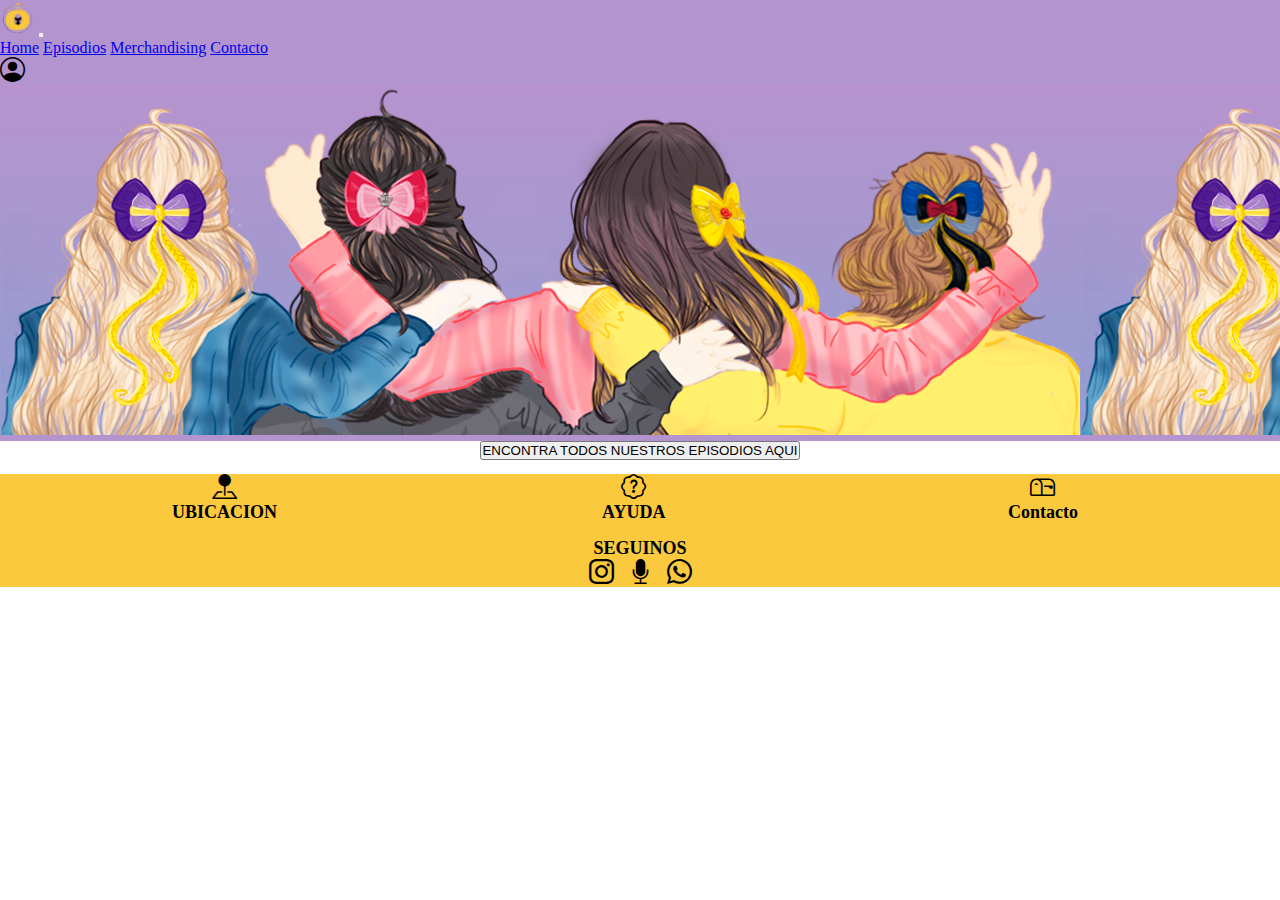
==== index.html @ 6599e3f8 "primer commit" ====
<!DOCTYPE html>
<html lang="es">
<head>
    <meta charset="UTF-8">
    <meta http-equiv="X-UA-Compatible" content="IE=edge">
    <meta name="viewport" content="width=device-width, initial-scale=1.0">
    
    <!-- BOOTSTRAP 5.1 -->
    <link href="https://cdn.jsdelivr.net/npm/bootstrap@5.1.3/dist/css/bootstrap.min.css" rel="stylesheet" integrity="sha384-1BmE4kWBq78iYhFldvKuhfTAU6auU8tT94WrHftjDbrCEXSU1oBoqyl2QvZ6jIW3" crossorigin="anonymous">
    <link rel="stylesheet" href="https://cdn.jsdelivr.net/npm/bootstrap-icons@1.6.1/font/bootstrap-icons.css">
    <!-- STYLES -->
    <link rel="stylesheet" href="/css/estilos.css">

    <title>Calabazas y Ratones</title>

</head>
<body>
    <!-- NAVEGADOR -->

<nav class="  navbar navbar-expand-lg navbar-light bg-light">
    <div class="container-fluid">
        
        <a class="navbar-brand" href="#"><img src="/media/logoSimple.png" class="imgLogo" alt="Calabazas y Ratones" ></a>
        <button class="navbar-toggler" type="button" data-bs-toggle="collapse" data-bs-target="#navbarNavAltMarkup" aria-controls="navbarNavAltMarkup" aria-expanded="false" aria-label="Toggle navigation">
        <span class="navbar-toggler-icon"></span>
        </button>
   
        <div class="collapse navbar-collapse d-flex justify-content-between" id="navbarNavAltMarkup">
        <div class="navbar-nav">
            <a class="nav-link active" aria-current="page" href="#">Home</a>
            <a class="nav-link" href="/pages/episodios.html">Episodios</a>
            <a class="nav-link" href="/pages/productos.html">Merchandising</a>
            <a class="nav-link" href="/pages/contacto.html">Contacto</a>
        </div>

        <div id="usuario">
            <a href="/pages/registro.html"><i class="bi bi-person-circle"></i></a>
        </div>
    </div>
    </div>

    </nav>

    <!-- MAIN BODY -->

    <div id="main"> 
        <div class="imgbg"></div>
    </div>
    <hr class="separador">

    <div class="btnEpisodios">
        <a href="/pages/episodios.html"><button type="button" class="btn btn-outline-dark">ENCONTRA TODOS NUESTROS EPISODIOS AQUI</button></a>
    </div>
    <!-- FOOTER -->
    <div id="footer">
        <footer>
            <div class="footerHelp">
                <div>
                    <a href="./pages/ubicacion.html">
                    <i class="bi bi-pin-map-fill"></i>
                    </a>
                    <h3>UBICACION</h3>
                </div>
                <div>
                    <a href="./pages/preguntasFrecuentes.html">
                    <i class="bi bi-patch-question"></i>
                    </a>
                    <h3>AYUDA</h3>
                </div>
                <div>
                    <a href="./pages/contacto.html">
                    <i class="bi bi-mailbox"></i>
                    </a>
                    <h3>Contacto</h3>
                </div>
            </div>
        
        <div>
            <div class="sectionRedes">
                <h3>SEGUINOS</h3>
                <a href="https://www.instagram.com/cyrelpodcast/" target="_blank" class="text-decoration-none">
                <i class="bi bi-instagram"></i>
                </a> 
                    <a href="https://anchor.fm/calabazas-y-ratones" target="_blank"  rel="noopener noreferrer">
                    <i class="bi bi-mic-fill"></i>
                    </a>
                    <a href="https://api.whatsapp.com/send?phone=393516791977">
                    <i class="bi bi-whatsapp"></i>
                    </a>
            </div>
        
        </div>
        </footer>
    </div>
    <!-- JAVASCRIPT -->
    <script src="/js/jquery-3.6.0.min.js"></script>
    <script src="/js/miarchivo.js"></script>
    <!-- BOOTSTRAP 5.1 -->
    <script src="https://cdn.jsdelivr.net/npm/@popperjs/core@2.10.2/dist/umd/popper.min.js" integrity="sha384-7+zCNj/IqJ95wo16oMtfsKbZ9ccEh31eOz1HGyDuCQ6wgnyJNSYdrPa03rtR1zdB" crossorigin="anonymous"></script>
<script src="https://cdn.jsdelivr.net/npm/bootstrap@5.1.3/dist/js/bootstrap.min.js" integrity="sha384-QJHtvGhmr9XOIpI6YVutG+2QOK9T+ZnN4kzFN1RtK3zEFEIsxhlmWl5/YESvpZ13" crossorigin="anonymous"></script>
</body>
</html>
---- css/estilos.css ----
@import url("https://cdn.jsdelivr.net/npm/bootstrap-icons@1.6.1/font/bootstrap-icons.css");
* {
  margin: 0;
  padding: 0;
}

body .bg-light {
  background-color: #b394ce !important;
}

body .imgLogo {
  width: 35px;
  height: 35px;
}

body #usuario {
  text-decoration: none;
}

body #usuario a {
  color: black;
}

body #usuario .bi-person-circle {
  font-size: 25px;
}

body #main .imgbg {
  background-image: url(/media/nosotrasbg.jpg);
  background-repeat: initial;
  width: 100%;
  height: 350px;
}

body .separador {
  border: 3px solid #b394ce;
}

body .btnEpisodios {
  text-align: center;
}

body #footer {
  width: 100%;
  margin-top: 14px;
  background: #fac93d;
  text-align: center;
}

body #footer footer {
  width: 100%;
}

body #footer footer h3 {
  font-size: 18px;
}

body #footer footer a {
  font-weight: bolder;
  text-decoration: none;
  color: black;
}

body #footer footer .bi {
  font-size: 25px;
}

body #footer footer .sectionRedes {
  margin: 15px;
}

body #footer footer .sectionRedes a {
  padding: 5px;
}

body #footer footer .footerHelp {
  background-color: #fac93d;
  display: -ms-grid;
  display: grid;
  -ms-grid-columns: 33% 33% 33%;
      grid-template-columns: 33% 33% 33%;
  margin-bottom: 1%;
  padding: 0 20px;
}

body #episodios .btnEp {
  position: absolute;
  bottom: 0;
}

body #episodios .btnEp .botonEp {
  left: 80px;
  position: relative;
  top: -5px;
  vertical-align: bottom;
}
/*# sourceMappingURL=estilos.css.map */
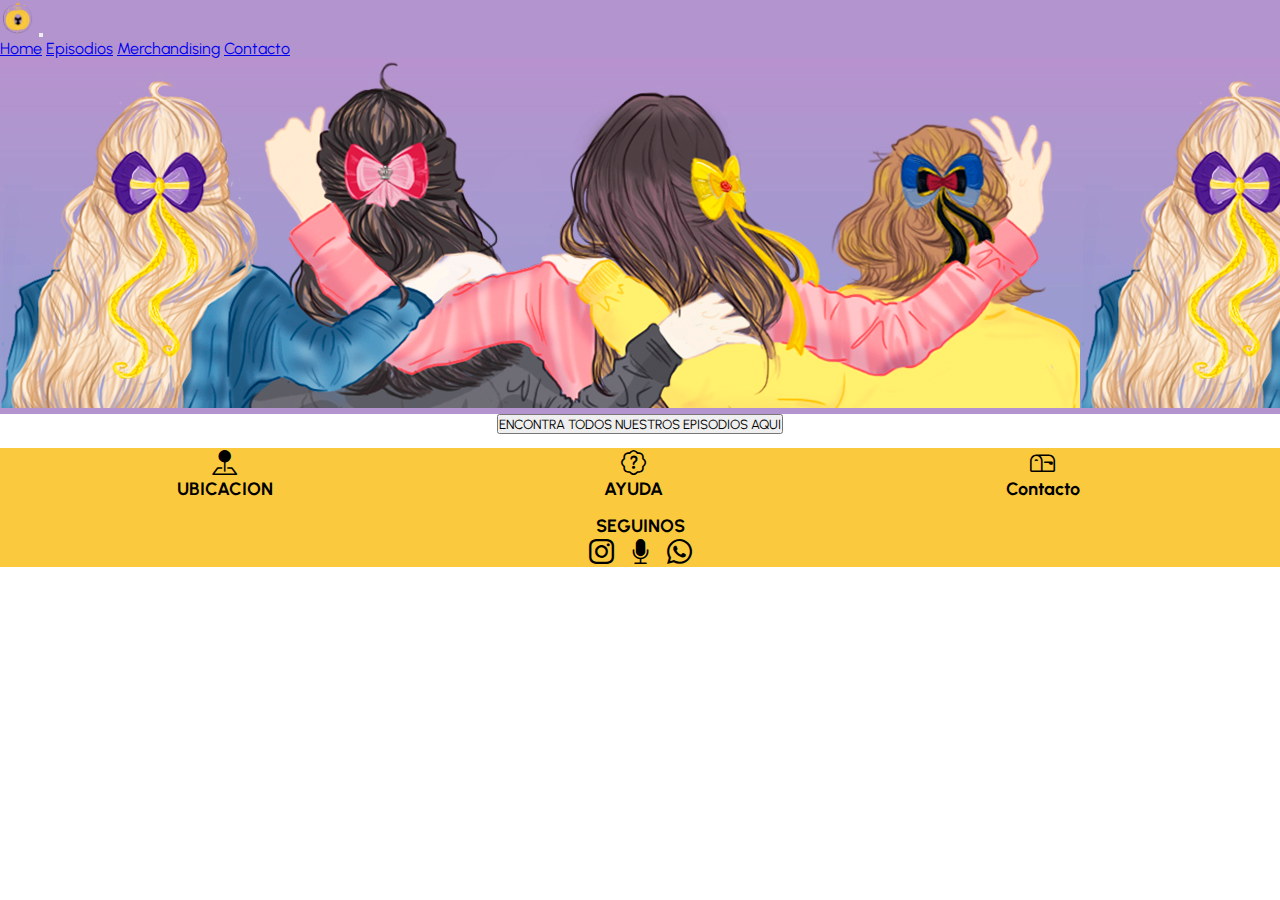
==== commit b0ad4093: "Âagregando tienda" ====
--- a/index.html
+++ b/index.html
@@ -24,7 +24,6 @@
         <button class="navbar-toggler" type="button" data-bs-toggle="collapse" data-bs-target="#navbarNavAltMarkup" aria-controls="navbarNavAltMarkup" aria-expanded="false" aria-label="Toggle navigation">
         <span class="navbar-toggler-icon"></span>
         </button>
-   
         <div class="collapse navbar-collapse d-flex justify-content-between" id="navbarNavAltMarkup">
         <div class="navbar-nav">
             <a class="nav-link active" aria-current="page" href="#">Home</a>
@@ -33,9 +32,6 @@
             <a class="nav-link" href="/pages/contacto.html">Contacto</a>
         </div>
 
-        <div id="usuario">
-            <a href="/pages/registro.html"><i class="bi bi-person-circle"></i></a>
-        </div>
     </div>
     </div>
 
--- a/css/estilos.css
+++ b/css/estilos.css
@@ -1,7 +1,68 @@
 @import url("https://cdn.jsdelivr.net/npm/bootstrap-icons@1.6.1/font/bootstrap-icons.css");
+@import url("https://fonts.googleapis.com/css2?family=Urbanist:ital,wght@0,100;0,300;0,600;0,900;1,100;1,300;1,600;1,900&display=swap");
 * {
   margin: 0;
   padding: 0;
+  font-family: 'Urbanist', sans-serif;
+}
+
+body header {
+  z-index: 100;
+}
+
+body .alert {
+  z-index: 100;
+}
+
+body .description {
+  height: 25px;
+  overflow: hidden;
+  -webkit-transition: height .3s ease-in .3s;
+  transition: height .3s ease-in .3s;
+}
+
+body .descriptionhover {
+  height: 80px;
+}
+
+body table {
+  vertical-align: middle !important;
+}
+
+body table .table-dark {
+  background-color: --bs-purple !important;
+}
+
+body table .table__productos {
+  display: -webkit-box;
+  display: -ms-flexbox;
+  display: flex;
+}
+
+body table .table__productos img {
+  width: 4rem;
+  -o-object-fit: contain;
+     object-fit: contain;
+  border-radius: 6px;
+  margin-right: 20px;
+}
+
+body table .table__cantidad input {
+  width: 40px;
+  border: none;
+  outline: 0;
+  font-size: 16px;
+  font-weight: 700;
+  margin-right: 30px;
+  margin-bottom: 20px;
+}
+
+body .hide {
+  display: none;
+}
+
+body .remove {
+  display: none;
 }
 
 body .bg-light {
@@ -11,6 +72,10 @@
 body .imgLogo {
   width: 35px;
   height: 35px;
+}
+
+body .bi-cart {
+  font-size: 25px;
 }
 
 body #usuario {
@@ -83,6 +148,10 @@
   padding: 0 20px;
 }
 
+body .card {
+  background-color: #b394ce !important;
+}
+
 body #episodios .btnEp {
   position: absolute;
   bottom: 0;
@@ -94,4 +163,49 @@
   top: -5px;
   vertical-align: bottom;
 }
+
+body #contacto {
+  display: -webkit-box;
+  display: -ms-flexbox;
+  display: flex;
+}
+
+body #contacto .imgNos {
+  text-align: center;
+  margin: auto;
+}
+
+body #contacto .imgNos img {
+  width: 70%;
+}
+
+body #formContacto {
+  display: -webkit-box;
+  display: -ms-flexbox;
+  display: flex;
+  -webkit-box-orient: vertical;
+  -webkit-box-direction: normal;
+      -ms-flex-direction: column;
+          flex-direction: column;
+  width: 70%;
+}
+
+body #formContacto input {
+  margin-bottom: 3%;
+}
+
+body #formContacto #btnEnviarForm {
+  margin: 5% 0% 0% 40%;
+}
+
+body #merch .btnEp {
+  position: absolute;
+}
+
+body #merch .btnEp button {
+  left: 250px;
+  position: relative;
+  top: -40px;
+  vertical-align: bottom;
+}
 /*# sourceMappingURL=estilos.css.map */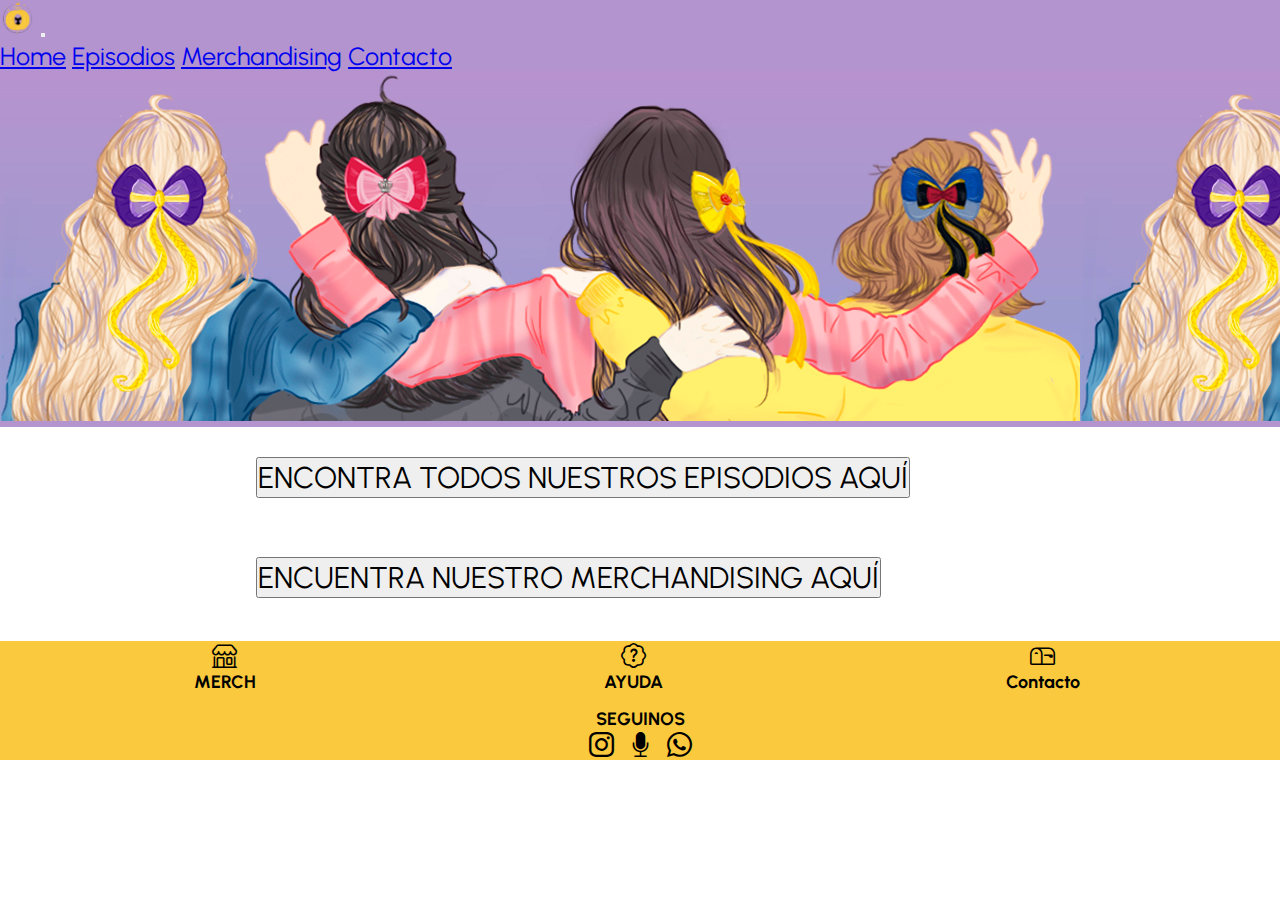
==== commit b010b71c: "entrega final" ====
--- a/index.html
+++ b/index.html
@@ -43,19 +43,23 @@
         <div class="imgbg"></div>
     </div>
     <hr class="separador">
-
-    <div class="btnEpisodios">
-        <a href="/pages/episodios.html"><button type="button" class="btn btn-outline-dark">ENCONTRA TODOS NUESTROS EPISODIOS AQUI</button></a>
+    <div class="indexBtn">
+    <div class="btnEpisodios text-center">
+        <a href="/pages/episodios.html"><button type="button" class="btn btn-outline-dark">ENCONTRA TODOS NUESTROS EPISODIOS AQUÍ</button></a>
+    </div>
+    <div class="btnEpisodios text-center">
+        <a href="/pages/productos.html"><button type="button" class=" btn btn-outline-dark">ENCUENTRA NUESTRO MERCHANDISING AQUÍ</button></a>
+    </div>
     </div>
     <!-- FOOTER -->
-    <div id="footer">
+    <div id="footer" class="fixed-bottom">
         <footer>
             <div class="footerHelp">
                 <div>
-                    <a href="./pages/ubicacion.html">
-                    <i class="bi bi-pin-map-fill"></i>
+                    <a href="./pages/productos.html">
+                        <i class="bi bi-shop"></i>
                     </a>
-                    <h3>UBICACION</h3>
+                    <h3>MERCH</h3>
                 </div>
                 <div>
                     <a href="./pages/preguntasFrecuentes.html">
--- a/css/estilos.css
+++ b/css/estilos.css
@@ -6,8 +6,24 @@
   font-family: 'Urbanist', sans-serif;
 }
 
-body header {
-  z-index: 100;
+body {
+  height: 100vh;
+}
+
+@media only screen and (max-width: 400px) {
+  body {
+    width: 100%;
+  }
+}
+
+body .navbar {
+  font-size: 25px;
+}
+
+@media only screen and (min-width: 1290px) {
+  body .navbar {
+    font-size: 20px;
+  }
 }
 
 body .alert {
@@ -78,18 +94,6 @@
   font-size: 25px;
 }
 
-body #usuario {
-  text-decoration: none;
-}
-
-body #usuario a {
-  color: black;
-}
-
-body #usuario .bi-person-circle {
-  font-size: 25px;
-}
-
 body #main .imgbg {
   background-image: url(/media/nosotrasbg.jpg);
   background-repeat: initial;
@@ -97,12 +101,106 @@
   height: 350px;
 }
 
+@media only screen and (max-width: 400px) {
+  body #main .imgbg {
+    background-size: cover;
+    height: 120px;
+  }
+}
+
 body .separador {
   border: 3px solid #b394ce;
 }
 
-body .btnEpisodios {
-  text-align: center;
+body .indexBtn {
+  width: 100%;
+}
+
+@media only screen and (max-width: 400px) {
+  body .indexBtn {
+    width: 60%;
+    margin: auto;
+  }
+}
+
+@media only screen and (min-width: 1290px) {
+  body .indexBtn {
+    height: 250px;
+  }
+}
+
+body .indexBtn .btnEpisodios {
+  width: 100%;
+  display: -webkit-box;
+  display: -ms-flexbox;
+  display: flex;
+  -webkit-box-pack: center;
+      -ms-flex-pack: center;
+          justify-content: center;
+  -webkit-box-align: center;
+      -ms-flex-align: center;
+          align-items: center;
+  height: 100px;
+}
+
+@media only screen and (min-width: 1290px) {
+  body .indexBtn .btnEpisodios {
+    display: block;
+  }
+}
+
+body .indexBtn .btnEpisodios a {
+  width: 60%;
+}
+
+@media only screen and (max-width: 400px) {
+  body .indexBtn .btnEpisodios a {
+    width: 100%;
+  }
+}
+
+body .indexBtn .btnEpisodios a button {
+  font-size: 30px;
+}
+
+@media only screen and (max-width: 400px) {
+  body .indexBtn .btnEpisodios a button {
+    font-size: 10px;
+  }
+}
+
+@media only screen and (min-width: 1290px) {
+  body .indexBtn .btnEpisodios a button {
+    font-size: 20px;
+  }
+}
+
+body #accordionExample {
+  color: #723ba1 !important;
+}
+
+body #accordionExample .accordion-button {
+  background-color: #9164ab !important;
+  color: white;
+}
+
+body #accordionExample .redesAcordeon ul {
+  display: -webkit-box;
+  display: -ms-flexbox;
+  display: flex;
+  list-style: none;
+}
+
+body #accordionExample .redesAcordeon ul li {
+  margin: 10px 20px 5px 20px;
+}
+
+body #accordionExample .redesAcordeon a {
+  color: black;
+}
+
+body #accordionExample .redesAcordeon a .bi {
+  font-size: 30px;
 }
 
 body #footer {
@@ -112,12 +210,32 @@
   text-align: center;
 }
 
+@media only screen and (max-width: 1290px) {
+  body #footer {
+    font-size: 15px;
+    position: unset;
+  }
+}
+
+@media only screen and (max-width: 400px) {
+  body #footer {
+    position: unset;
+  }
+}
+
 body #footer footer {
+  margin-top: 10px;
   width: 100%;
 }
 
 body #footer footer h3 {
   font-size: 18px;
+}
+
+@media only screen and (min-width: 1290px) {
+  body #footer footer h3 {
+    font-size: 14px;
+  }
 }
 
 body #footer footer a {
@@ -130,8 +248,31 @@
   font-size: 25px;
 }
 
+@media only screen and (min-width: 1290px) {
+  body #footer footer .bi {
+    font-size: 18px;
+  }
+}
+
 body #footer footer .sectionRedes {
   margin: 15px;
+}
+
+@media only screen and (min-width: 1290px) {
+  body #footer footer .sectionRedes {
+    display: -webkit-box;
+    display: -ms-flexbox;
+    display: flex;
+    -webkit-box-pack: center;
+        -ms-flex-pack: center;
+            justify-content: center;
+    -ms-flex-line-pack: center;
+        align-content: center;
+    margin: 5px;
+  }
+  body #footer footer .sectionRedes h3 {
+    margin-top: 10px;
+  }
 }
 
 body #footer footer .sectionRedes a {
@@ -148,6 +289,12 @@
   padding: 0 20px;
 }
 
+@media only screen and (min-width: 1290px) {
+  body #footer footer .footerHelp {
+    margin-bottom: 2px;
+  }
+}
+
 body .card {
   background-color: #b394ce !important;
 }
@@ -170,6 +317,12 @@
   display: flex;
 }
 
+@media only screen and (max-width: 400px) {
+  body #contacto {
+    display: block;
+  }
+}
+
 body #contacto .imgNos {
   text-align: center;
   margin: auto;
@@ -190,6 +343,12 @@
   width: 70%;
 }
 
+@media only screen and (max-width: 400px) {
+  body #formContacto {
+    margin: auto;
+  }
+}
+
 body #formContacto input {
   margin-bottom: 3%;
 }
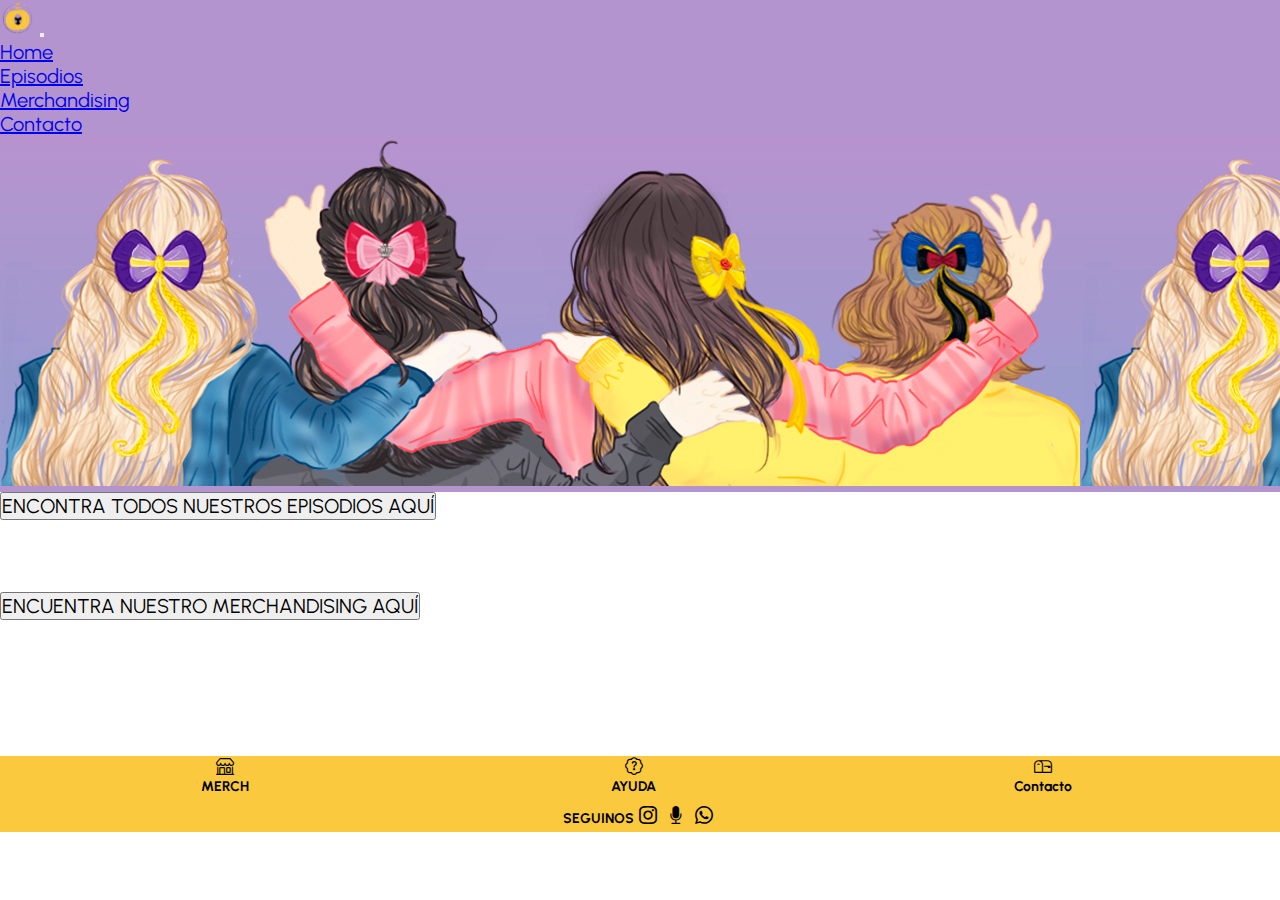
==== commit c8fcaea5: "arreglos css 2" ====
--- a/index.html
+++ b/index.html
@@ -17,24 +17,29 @@
 <body>
     <!-- NAVEGADOR -->
 
-<nav class="  navbar navbar-expand-lg navbar-light bg-light">
-    <div class="container-fluid">
-        
-        <a class="navbar-brand" href="#"><img src="/media/logoSimple.png" class="imgLogo" alt="Calabazas y Ratones" ></a>
-        <button class="navbar-toggler" type="button" data-bs-toggle="collapse" data-bs-target="#navbarNavAltMarkup" aria-controls="navbarNavAltMarkup" aria-expanded="false" aria-label="Toggle navigation">
+    <nav class="navbar navbar-expand-lg navbar-light bg-light">
+        <div class="container-fluid">
+        <a class="navbar-brand" href="#"><img src="./media/logoSimple.png" class="imgLogo" alt="Calabazas y Ratones, el Podcast"></a>
+        <button class="navbar-toggler" type="button" data-bs-toggle="collapse" data-bs-target="#navbarNav" aria-controls="navbarNav" aria-expanded="false" aria-label="Toggle navigation">
         <span class="navbar-toggler-icon"></span>
         </button>
-        <div class="collapse navbar-collapse d-flex justify-content-between" id="navbarNavAltMarkup">
-        <div class="navbar-nav">
-            <a class="nav-link active" aria-current="page" href="#">Home</a>
-            <a class="nav-link" href="/pages/episodios.html">Episodios</a>
-            <a class="nav-link" href="/pages/productos.html">Merchandising</a>
-            <a class="nav-link" href="/pages/contacto.html">Contacto</a>
+        <div class="collapse navbar-collapse" id="navbarNav">
+        <ul class="navbar-nav">
+            <li class="nav-item">
+            <a class="nav-link active" aria-current="page" href="./index.html">Home</a>
+            </li>
+            <li class="nav-item">
+            <a class="nav-link" href="./pages/episodios.html">Episodios</a>
+            </li>
+            <li class="nav-item">
+            <a class="nav-link" href="./pages/productos.html">Merchandising</a>
+            </li>
+            <li class="nav-item">
+            <a class="nav-link" href="./pages/contacto.html">Contacto</a>
+            </li>
+        </ul>
         </div>
-
     </div>
-    </div>
-
     </nav>
 
     <!-- MAIN BODY -->
--- a/css/estilos.css
+++ b/css/estilos.css
@@ -20,7 +20,7 @@
   font-size: 25px;
 }
 
-@media only screen and (min-width: 1290px) {
+@media only screen and (max-width: 1290px) {
   body .navbar {
     font-size: 20px;
   }
@@ -123,7 +123,7 @@
   }
 }
 
-@media only screen and (min-width: 1290px) {
+@media only screen and (max-width: 1290px) {
   body .indexBtn {
     height: 250px;
   }
@@ -143,7 +143,7 @@
   height: 100px;
 }
 
-@media only screen and (min-width: 1290px) {
+@media only screen and (max-width: 1290px) {
   body .indexBtn .btnEpisodios {
     display: block;
   }
@@ -169,7 +169,7 @@
   }
 }
 
-@media only screen and (min-width: 1290px) {
+@media only screen and (max-width: 1290px) {
   body .indexBtn .btnEpisodios a button {
     font-size: 20px;
   }
@@ -210,7 +210,7 @@
   text-align: center;
 }
 
-@media only screen and (max-width: 1290px) {
+@media only screen and (min-width: 1290px) {
   body #footer {
     font-size: 15px;
     position: unset;
@@ -232,7 +232,7 @@
   font-size: 18px;
 }
 
-@media only screen and (min-width: 1290px) {
+@media only screen and (max-width: 1290px) {
   body #footer footer h3 {
     font-size: 14px;
   }
@@ -248,7 +248,7 @@
   font-size: 25px;
 }
 
-@media only screen and (min-width: 1290px) {
+@media only screen and (max-width: 1290px) {
   body #footer footer .bi {
     font-size: 18px;
   }
@@ -258,7 +258,7 @@
   margin: 15px;
 }
 
-@media only screen and (min-width: 1290px) {
+@media only screen and (max-width: 1290px) {
   body #footer footer .sectionRedes {
     display: -webkit-box;
     display: -ms-flexbox;
@@ -289,7 +289,7 @@
   padding: 0 20px;
 }
 
-@media only screen and (min-width: 1290px) {
+@media only screen and (max-width: 1290px) {
   body #footer footer .footerHelp {
     margin-bottom: 2px;
   }
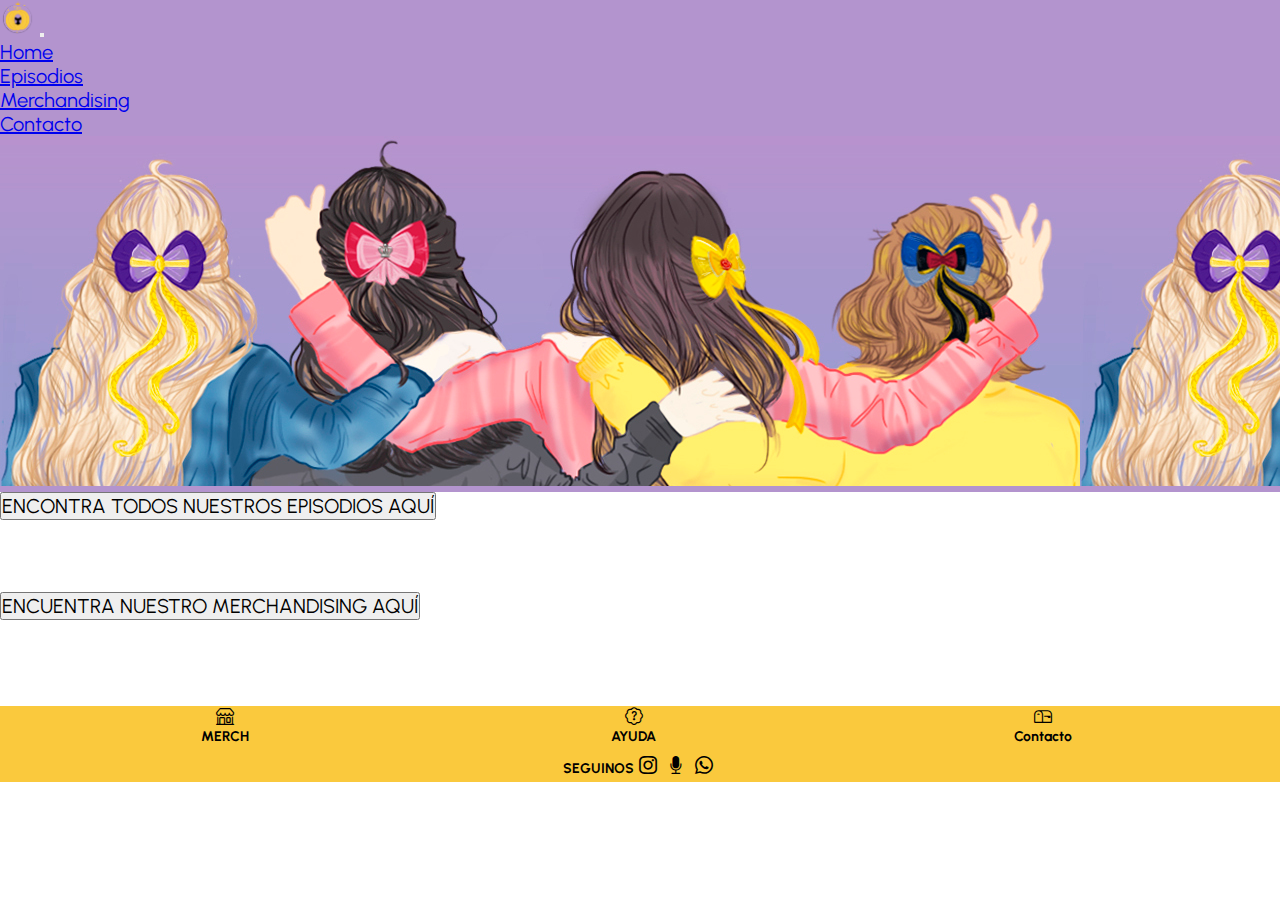
==== commit 4efb6f89: "agregando favicon" ====
--- a/index.html
+++ b/index.html
@@ -3,6 +3,7 @@
 <head>
     <meta charset="UTF-8">
     <meta http-equiv="X-UA-Compatible" content="IE=edge">
+    <link rel="shortcut icon" href="./media/logoSimple.png" />
     <meta name="viewport" content="width=device-width, initial-scale=1.0">
     
     <!-- BOOTSTRAP 5.1 -->
--- a/css/estilos.css
+++ b/css/estilos.css
@@ -120,10 +120,11 @@
   body .indexBtn {
     width: 60%;
     margin: auto;
-  }
-}
-
-@media only screen and (max-width: 1290px) {
+    height: 500px;
+  }
+}
+
+@media only screen and (min-width: 1290px) {
   body .indexBtn {
     height: 250px;
   }
@@ -149,6 +150,12 @@
   }
 }
 
+@media only screen and (max-width: 400px) {
+  body .indexBtn .btnEpisodios {
+    margin-top: 50px;
+  }
+}
+
 body .indexBtn .btnEpisodios a {
   width: 60%;
 }
@@ -165,7 +172,7 @@
 
 @media only screen and (max-width: 400px) {
   body .indexBtn .btnEpisodios a button {
-    font-size: 10px;
+    font-size: 14px;
   }
 }
 
@@ -210,19 +217,25 @@
   text-align: center;
 }
 
-@media only screen and (min-width: 1290px) {
+@media only screen and (max-width: 1290px) {
   body #footer {
     font-size: 15px;
     position: unset;
   }
 }
 
-@media only screen and (max-width: 400px) {
+@media only screen and (max-width: 1290px) {
   body #footer {
     position: unset;
   }
 }
 
+@media only screen and (max-width: 400px) {
+  body #footer {
+    position: unset;
+  }
+}
+
 body #footer footer {
   margin-top: 10px;
   width: 100%;
@@ -232,7 +245,13 @@
   font-size: 18px;
 }
 
-@media only screen and (max-width: 1290px) {
+@media only screen and (max-width: 1300px) {
+  body #footer footer h3 {
+    font-size: 14px;
+  }
+}
+
+@media only screen and (max-width: 400px) {
   body #footer footer h3 {
     font-size: 14px;
   }
@@ -251,6 +270,12 @@
 @media only screen and (max-width: 1290px) {
   body #footer footer .bi {
     font-size: 18px;
+  }
+}
+
+@media only screen and (max-width: 400px) {
+  body #footer footer .bi {
+    font-size: 14px;
   }
 }
 
@@ -345,7 +370,7 @@
 
 @media only screen and (max-width: 400px) {
   body #formContacto {
-    margin: auto;
+    margin-left: 60px !important;
   }
 }
 
